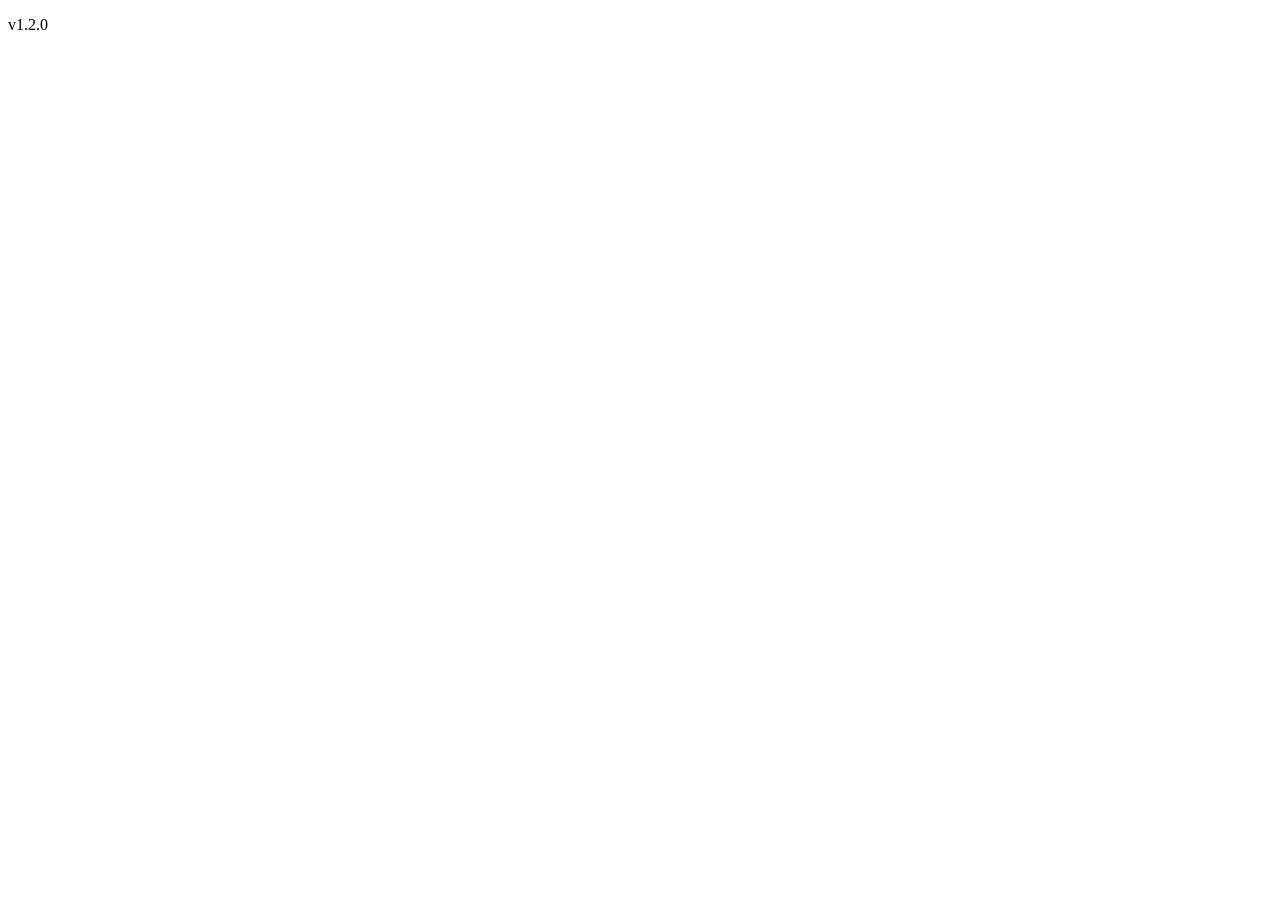
==== update.html @ 3420fc3d "Add files via upload" ====
<!DOCTYPE html>
<html lang="en" dir="ltr">
  <head>
    <meta charset="utf-8">
    <title></title>
  </head>
  <body>
    <div class="update">
      <p>v1.2.0</p>
    </div>
  </body>
</html>
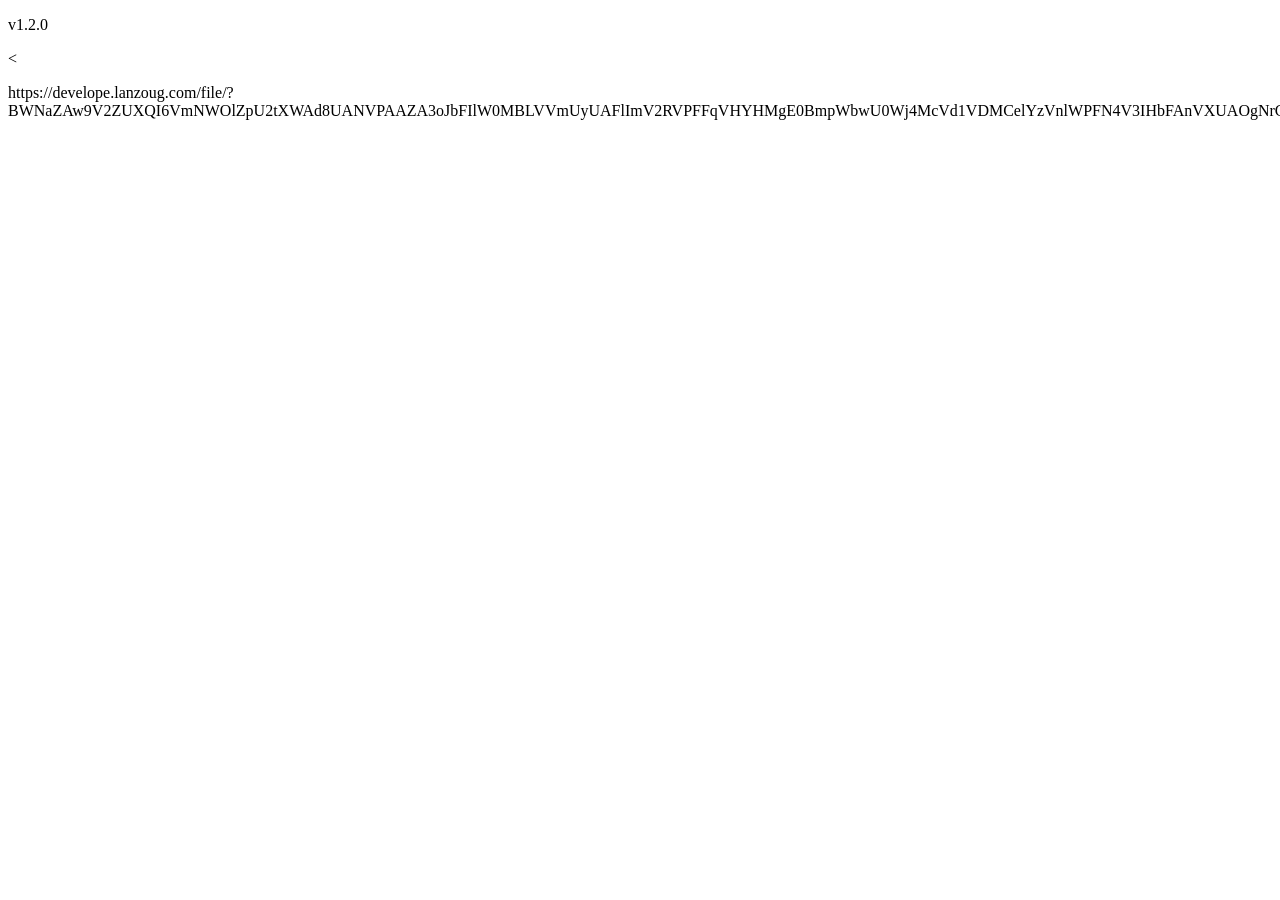
==== commit 7368260d: "Update update.html" ====
--- a/update.html
+++ b/update.html
@@ -8,5 +8,8 @@
     <div class="update">
       <p>v1.2.0</p>
     </div>
+    <<div class="download">
+      <p>https://develope.lanzoug.com/file/?[base64]</p>
+    </div>
   </body>
 </html>
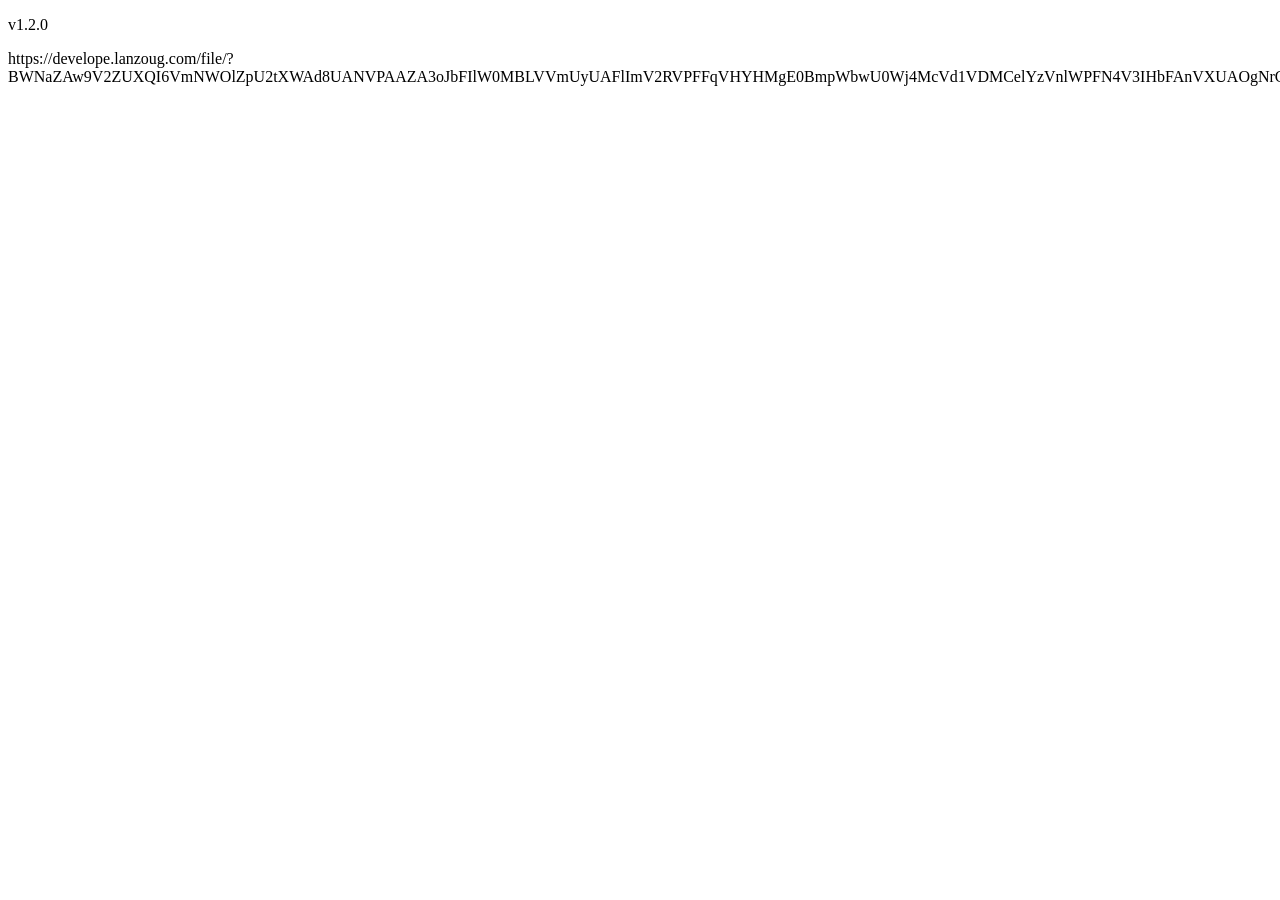
==== commit 2dfaa258: "Update update.html" ====
--- a/update.html
+++ b/update.html
@@ -8,7 +8,7 @@
     <div class="update">
       <p>v1.2.0</p>
     </div>
-    <<div class="download">
+    <div class="download">
       <p>https://develope.lanzoug.com/file/?[base64]</p>
     </div>
   </body>
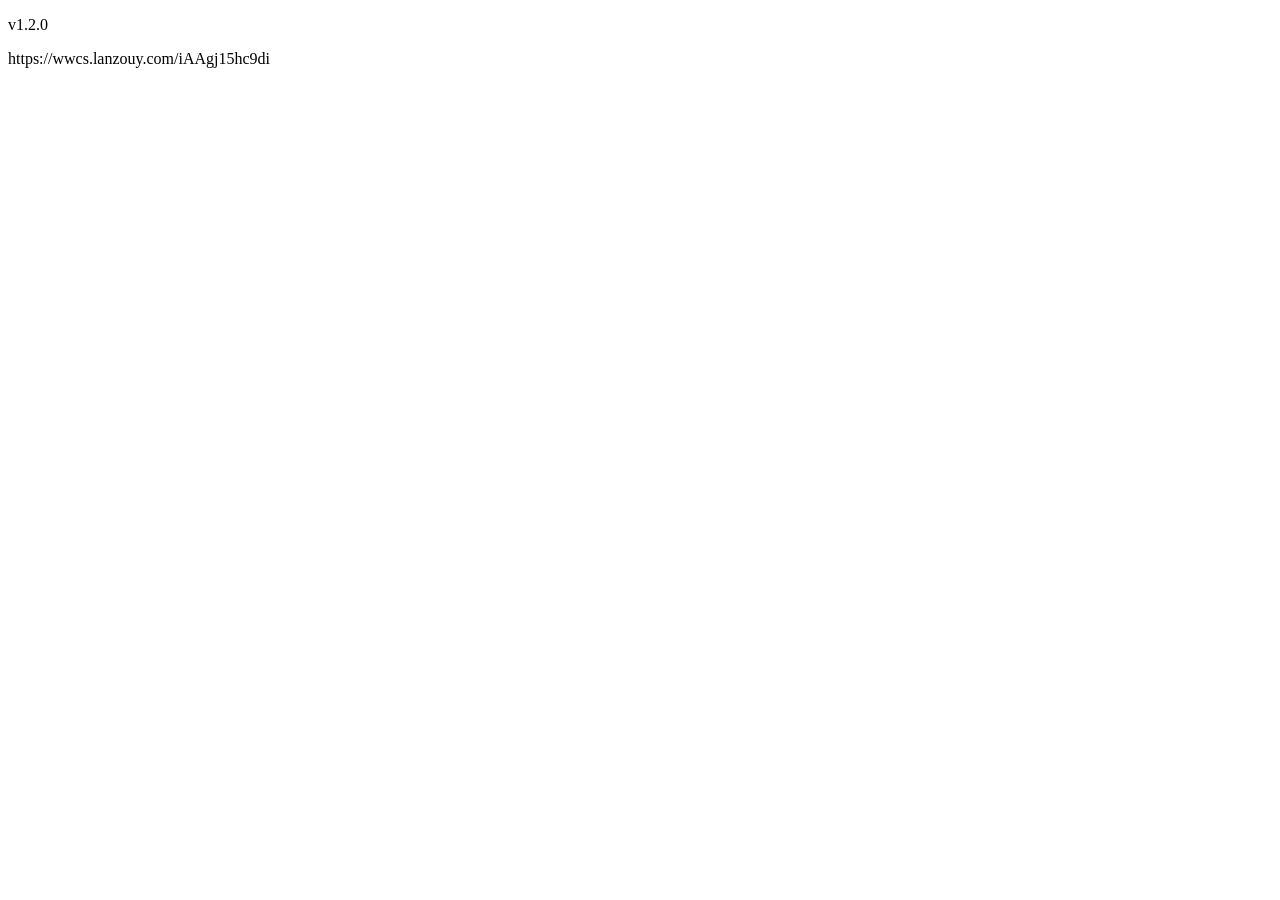
==== commit 77b7d741: "Update update.html" ====
--- a/update.html
+++ b/update.html
@@ -9,7 +9,7 @@
       <p>v1.2.0</p>
     </div>
     <div class="download">
-      <p>https://develope.lanzoug.com/file/?[base64]</p>
+      <p>https://wwcs.lanzouy.com/iAAgj15hc9di</p>
     </div>
   </body>
 </html>
